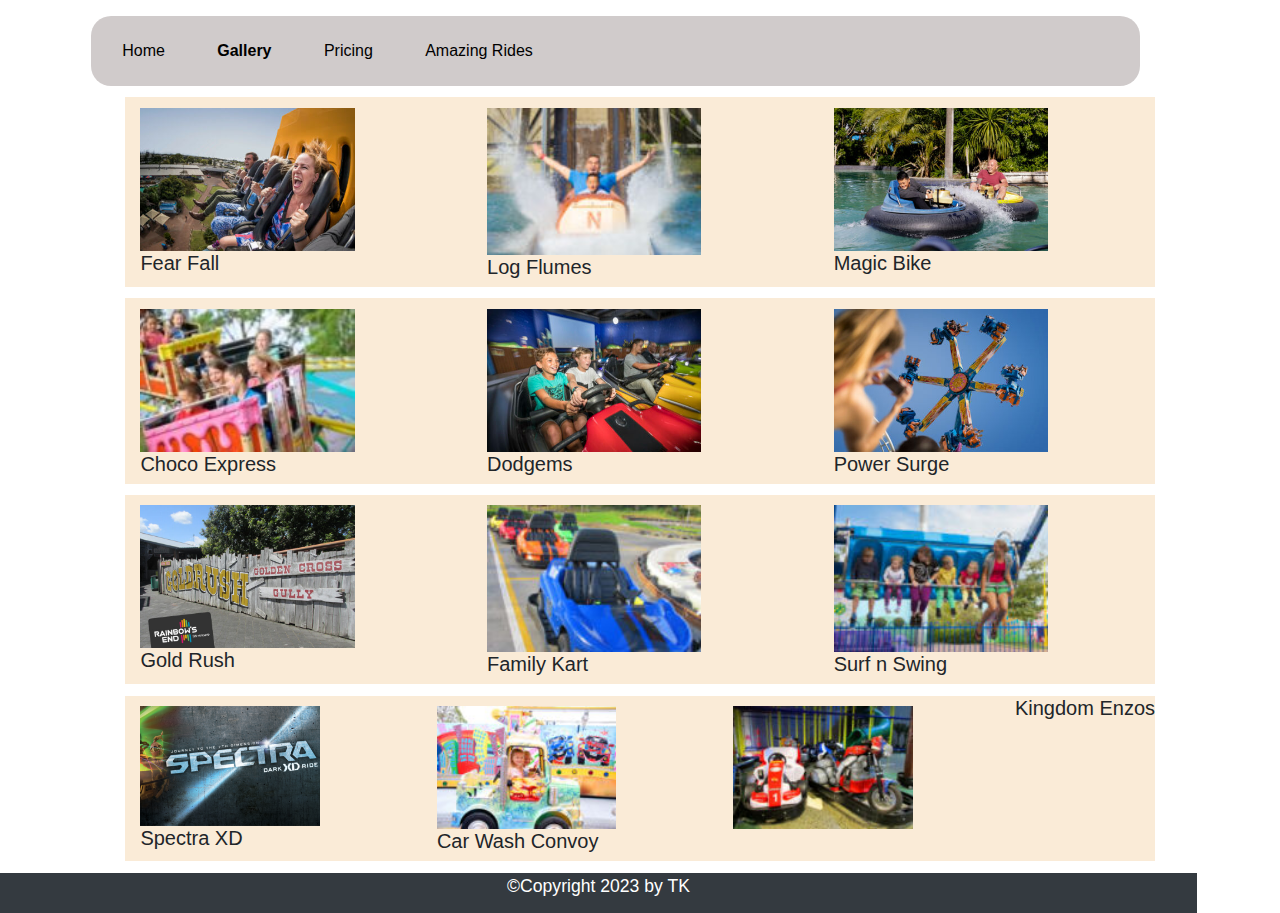
==== gallery.html @ 51c0427a "add gallery.html" ====
<!DOCTYPE html>
<html lang="en">
<head>
    <meta charset="UTF-8">
    <meta http-equiv="X-UA-Compatible" content="IE=edge">
    <meta name="viewport" content="width=device-width, initial-scale=1.0">
    <script src="js/jquery-3.6.4.js"></script>
    <script src="js/script.js"></script>
    <link rel="stylesheet" href="css/bootstrap.css">
    <link rel="stylesheet" href="css/style.css">
    <title>Amusement Park</title>
</head>
<body>
<div class="container">
    <ul class="nav mt-3">
        <li class="nav-item">
          <a class="nav-link " href="index.html">Home</a>
        </li>
        <li class="nav-item">
          <a class="nav-link active" href="gallery.html">Gallery</a>
        </li>
        <li class="nav-item">
          <a class="nav-link " href="#">Pricing</a>
        </li>
        <li class="nav-item">
            <a class="nav-link " href="page.html">Amazing Rides</a>
          </li>
    </ul>



    <div class="row">
        <div class="col-sm"> 
            <img src="img/team-building-fearfall_21b03555aab18a042ceb5110c0c69954.jpg" alt="">
            <h5>Fear Fall</h5>
        </div>
        <div class="col-sm"> 
            <img src="img/Log_flume_516abf3aeadd576b0283581f59526180.jpg" alt="">
            <h5>Log Flumes</h5>
        </div>
        <div class="col-sm">
            <img src="img/Bumper-Boats-father-son_21b03555aab18a042ceb5110c0c69954.jpg" alt="">
            <h5>Magic Bike</h5>
        </div>
      
    </div>

    <div class="row">
        <div class="col-sm">
            <img src="img/choco-express_bbc22c96ee3617c4e07b092546b62358.jpg" alt="">
            <h5>Choco Express</h5>
        </div>
        <div class="col-sm">
            <img src="img/Rainbows-End-dodgems2_21b03555aab18a042ceb5110c0c69954 (1).jpg" alt="">
            <h5>Dodgems</h5>
        </div>
        <div class="col-sm"> 
            <img src="img/Powersurge-photo_21b03555aab18a042ceb5110c0c69954.jpg" alt="">
            <h5>Power Surge</h5>
        </div>

      
    </div>


    <div class="row">
        <div class="col-sm">
            <img src="img/rides-new-rainbows-end-gold-rush_bd02db8a89f083bf1f7286d7e57a9d26.jpg" alt="">
            <h5>Gold Rush</h5>
        </div>
        <div class="col-sm">  
            <img src="img/rides-new-family-karts_516abf3aeadd576b0283581f59526180 (1).jpg" alt="">
            <h5>Family Kart</h5>
        </div>
        <div class="col-sm">
            <img src="img/rides-new-surf-n-swing_516abf3aeadd576b0283581f59526180.jpg" alt="">
            <h5>Surf n Swing</h5>
        </div>
      
    </div>

    <div class="row">
        <div class="col-sm">
            <img src="img/Spectra-XD-photo-size_beaa882a00367688af73b8d621686bba.png" alt="">
            <h5>Spectra XD</h5>
        </div>
        <div class="col-sm">
            <img src="img/rides-new-car-wash-convoy_516abf3aeadd576b0283581f59526180.jpg" alt="">
            <h5>Car Wash Convoy</h5>
        </div>
        <div class="col-sm">  
            <img src="img/rides-Kidz-Kingdom-enzos_516abf3aeadd576b0283581f59526180.jpg" alt="">
        </div>
        <h5>Kingdom Enzos</h5>

      
    </div>

    <div class="footer bg-dark ">
        <p class="text-center">©Copyright 2023 by TK</p>
    </div>
</div>
</body>
</html>
---- css/style.css ----
body {
    box-sizing: border-box;
    margin: 0;
    padding: 0;
    overflow-x: hidden;
}


.background img {
    width: 100%;
    height: 80%;
    /* object-fit: cover;
    object-position: bottom; */
    position: absolute;
    z-index: -1;
    top: 0;
}

.container {
    margin: 0;
    padding: 0;
}

.title {
    color: rgb(0, 0, 0);
    margin-left: 10%;
    font-weight: 600;
}
.nav {
    background-color: rgba(199, 193, 193, 0.842);
    border-radius: 20px;
    padding: 15px;
    margin-left: 8%;
    gap: 2%;
}
.nav-link {
    color: black;
}

.active {
    font-weight: 900;
}

/* index.html */
.showcase {
    margin-top: 9%;
    margin-left: 9%;
    background-color: rgba(245, 245, 220, 0.719);
    padding: 10px;
}

.text-smaller {
    font-size: 1.6rem;
    font-family: cursive;
    color: rgb(210, 30, 30);
}

.main-text {
    font-size: 2.2rem;
    width: 40%;
    color: rgb(13, 7, 68);
    font-family: Georgia, 'Times New Roman', Times, serif;
    font-weight: 100;
}

.gallery-info {
    margin-top: 12%;
    margin-left: 4%;
    margin-bottom: 7%;
    display: flex;
    align-items: center;
    gap: 2%;
    color: ivory;
    font-family: 'Trebuchet MS', 'Lucida Sans Unicode', 'Lucida Grande', 'Lucida Sans', Arial, sans-serif;
}

.informationOne {
    justify-content: center;
    width: 32%;
    background-color: red;
    padding: 8px;
}

.informationTwo {
    justify-content: center;
    width: 32%;
    background-color: rgb(231, 231, 81);
    padding: 8px;
}

.informationThree {
    justify-content: center;
    width: 32%;
    background-color: blue;
    padding: 11px;
}

.footer {
    margin-right: -10%;
   width: 105%;
   color: white;
   font-size: 1.1rem;
   margin-bottom: 0;
   min-height: 40px;
}

/* Page.html */

.display-behind img {
    left: 7%;
    width: 90%;
    height: 30rem;
    object-fit: cover;
    object-position: bottom; 
    border-radius: 7px;
    position: absolute;
    z-index: -1;
    top: 1%;
}

.safety {
    margin-top: 18%;
    margin-left: 8%;
    background-color: rgb(232, 248, 243);
    padding: 8px;
    margin-bottom: 7%;
}





.safety img {
    width: 20%;
    height: 40%;

}

.highlight {
    border-width: 1px;
    border-radius: 3px;
    border-style: none;
    background-color: rgb(128, 128, 243);
    max-width: 400px;
    min-height: 100px;
    padding: 2px;
}

.galleryOne, .galleryTwo, .galleryThree, .galleryFour, .galleryFive, .gallerySix {
    display: flex;
    align-items: center;
    gap: 1%;
    margin-top: 1%;

}

.displayOne, .displayTwo, .displayThree, .displayFour, .displayFive, .displaySix {
    display: none;
}

.warn, .warnTwo, .safe, .warnThree {
    display: none;
}

.large-view p {
    font-family: Cambria, Cochin, Georgia, Times, 'Times New Roman', serif;
    font-size: 2.6rem;
    width: 60%;
    color: antiquewhite;
    margin-top: 22%;
    margin-left: 10%;
}

/* gallery.html */
.row {
    margin-top: 1%;
    background-color: antiquewhite;
    margin-left: 11%;
    gap: 1%;
    margin-bottom: 1%;
}
.col-sm img{
  width: 70%;
}

.col-sm {
    margin-top: 1%;
}
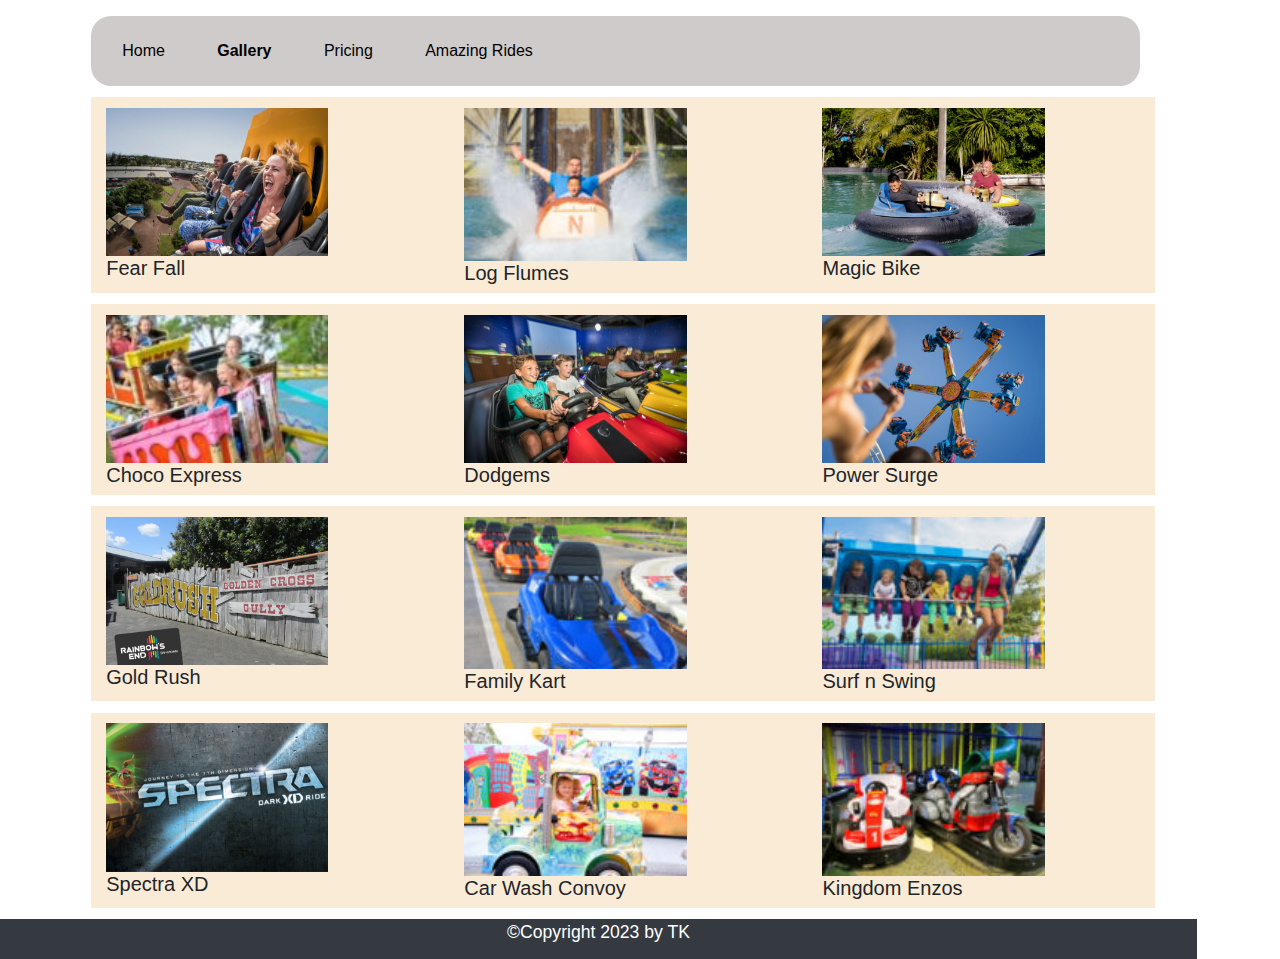
==== commit 310aec82: "add changes to style.css" ====
--- a/gallery.html
+++ b/gallery.html
@@ -8,7 +8,8 @@
     <script src="js/script.js"></script>
     <link rel="stylesheet" href="css/bootstrap.css">
     <link rel="stylesheet" href="css/style.css">
-    <title>Amusement Park</title>
+    <link rel="icon" href="img/rides-new-stratosfear_516abf3aeadd576b0283581f59526180 (1).jpg">
+    <title>Kiddies Avenue || Gallery</title>
 </head>
 <body>
 <div class="container">
@@ -20,10 +21,10 @@
           <a class="nav-link active" href="gallery.html">Gallery</a>
         </li>
         <li class="nav-item">
-          <a class="nav-link " href="#">Pricing</a>
+          <a class="nav-link" href="#">Pricing</a>
         </li>
         <li class="nav-item">
-            <a class="nav-link " href="page.html">Amazing Rides</a>
+            <a class="nav-link" href="page.html">Amazing Rides</a>
           </li>
     </ul>
 
@@ -90,8 +91,9 @@
         </div>
         <div class="col-sm">  
             <img src="img/rides-Kidz-Kingdom-enzos_516abf3aeadd576b0283581f59526180.jpg" alt="">
+            <h5>Kingdom Enzos</h5>
         </div>
-        <h5>Kingdom Enzos</h5>
+        
 
       
     </div>
--- a/css/style.css
+++ b/css/style.css
@@ -175,7 +175,7 @@
 .row {
     margin-top: 1%;
     background-color: antiquewhite;
-    margin-left: 11%;
+    margin-left: 8%;
     gap: 1%;
     margin-bottom: 1%;
 }
